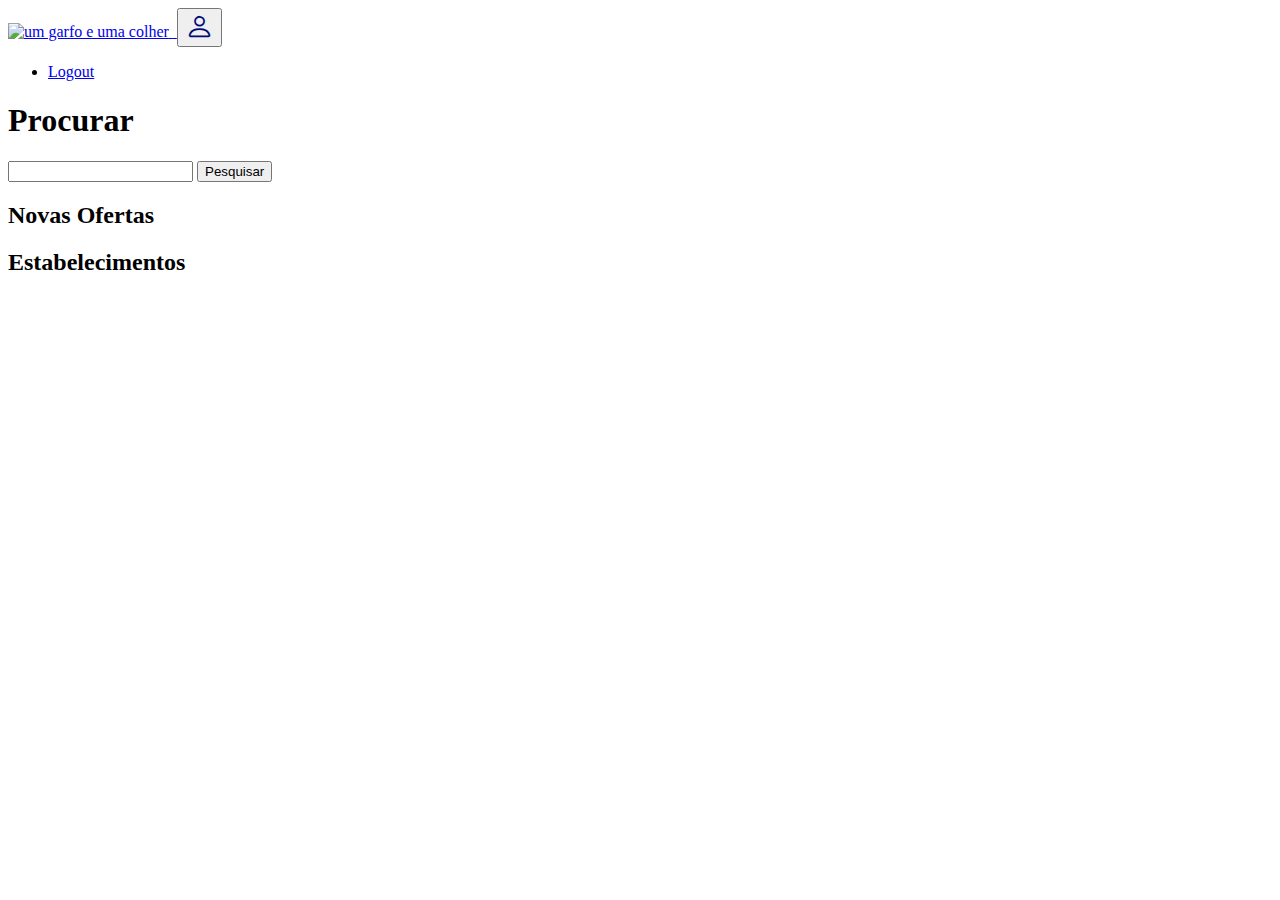
==== CompleteCRUD/src/main/resources/index.html @ b8abf097 "alterado html index.html" ====
<!DOCTYPE html>
<html lang="pt_BR">
  <head>
    <meta charset="UTF-8" />
    <meta http-equiv="X-UA-Compatible" content="IE=edge" />
    <meta name="viewport" content="width=device-width, initial-scale=1.0" />
    <link
      href="https://cdn.jsdelivr.net/npm/bootstrap@5.0.2/dist/css/bootstrap.min.css"
      rel="stylesheet"
      integrity="sha384-EVSTQN3/azprG1Anm3QDgpJLIm9Nao0Yz1ztcQTwFspd3yD65VohhpuuCOmLASjC"
      crossorigin="anonymous"
    />
    <link
      rel="stylesheet"
      href="https://cdn.jsdelivr.net/npm/bootstrap-icons@1.8.1/font/bootstrap-icons.css"
    />
    <link rel="stylesheet" href="style.css" />
    <title>O que Tem PUC Coreu</title>
  </head>
  <body>
    <div class="container">
      <header>
        <nav class="navbar navbar-expand-lg bg-white">
          <div class="container">
            <a href="#" class="navbar-brand">
              <img src="img/restaurant 1.svg" alt="um garfo e uma colher" />
              <img
                src="img/Oquetem_ PUCCoreu.svg"
                alt=""
                class="d-inline-block align-text-top"
              />
            </a>

            <button
              class="navbar-toggler"
              type="button"
              data-bs-toggle="collapse"
              data-bs-target="#navmenu"
            >
              <span
                class="bi bi-person"
                style="font-size: 1.8rem; color: #000c76"
              ></span>
            </button>

            <div class="collapse navbar-collapse" id="navmenu">
              <ul class="navbar-nav ms-auto">
                <!-- <li class="nav-item">
                  <a href="login.html" class="navbar-link">Login</a>
                </li> -->
                <li class="nav-item">
                  <a href="#" class="navbar-link" id="btn-logout">Logout</a>
                </li>
                <!-- <li class="nav-item">
                  <a href="cadastro.html" class="navbar-link"> Cadastrar</a>
                </li> -->
              </ul>
            </div>
          </div>
        </nav>
      </header>
      <main class="bg-light p-2">
        <div class="row">
          <div class="col-12 mt-3">
            <h1>Procurar</h1>
            <form class="d-flex m-3" id="search-form">
              <input
                class="form-control me-2"
                type="search"
                placeholder=""
                aria-label="Search"
                id="search-input"
              />
              <button
                class="btn btn-outline-primary"
                type="submit"
                id="btn-search"
              >
                Pesquisar
              </button>
            </form>
          </div>
        </div>
        <div class="row" id="search-display"></div>

        <div class="row">
          <!-- <div class="col-12 mt-3">
            <div>
              <h2>Localização</h2>
              <span>
                <div class="form-check">
                  <input
                    class="form-check-input"
                    type="radio"
                    name="dentro-ou-fora-puc"
                    value=""
                    id="ckb_Dentro"
                  />
                  <label class="form-check-label" for="flexCheckDefault">
                    Dentro da PUC Coração Eucaristico
                  </label>
                </div>
                <div class="form-check">
                  <input
                    class="form-check-input"
                    type="radio"
                    name="dentro-ou-fora-puc"
                    value=""
                    id="ckb_Fora"
                  />
                  <label class="form-check-label" for="flexCheckDefault">
                    Fora da PUC Coração Eucaristico
                  </label>
                </div>
              </span>
            </div>
          </div> -->
        </div>
        <div class="row">
          <div class="col-12 mt-3">
            <div class="row">
              <div class="col12 mt-2">
                <h2>Novas Ofertas</h2>
              </div>
            </div>
            <div class="row">
              <div class="col-12 mt-2">
                <div class="container-side-by-side" id="listagemProduto">
                  <!-- <div class="side-by-side">
                    <div class="card">
                      <img
                        src="img/açai.png"
                        class="card-img-top"
                        alt="copo de açaí"
                      />
                      <div class="card-body">
                        <div class="row">
                          <div class="col-4 d-flex align-items-center">
                            <img
                              src="img/açailogo.svg"
                              alt="desenho da fruta açaí"
                            />
                          </div>
                          <div class="col-8">
                            <h5 class="card-title">Açai no copo 300ml</h5>
                            <p class="card-text">R$10,00</p>
                            <p class="card-text">Açaí do Bairro</p>
                          </div>
                        </div>
                      </div>
                    </div>
                  </div> -->
                  <!-- <div class="side-by-side">
                    <div class="card">
                      <img
                        src="img/queijoquente.png"
                        class="card-img-top"
                        alt="misto quente de queijo"
                      />
                      <div class="card-body">
                        <div class="row">
                          <div class="col-4 d-flex align-items-center">
                            <img
                              src="img/hotdogao.svg"
                              alt="hot dog logo restaurante"
                            />
                          </div>
                          <div class="col-8">
                            <h5 class="card-title">Queijo Quente na chapa</h5>
                            <p class="card-text">R$5,50</p>
                            <p class="card-text">Hot Dogão</p>
                          </div>
                        </div>
                      </div>
                    </div>
                  </div> -->
                  <!-- <div class="side-by-side">
                    <div class="card">
                      <img
                        src="img/hotdog.png"
                        class="card-img-top"
                        alt="cachorro quente"
                      />
                      <div class="card-body">
                        <div class="row">
                          <div class="col-4 d-flex align-items-center">
                            <img
                              src="img/hotdogao.svg"
                              alt="hot dog logo restaurante"
                            />
                          </div>
                          <div class="col-8">
                            <h5 class="card-title">Cachorro Quente completo</h5>
                            <p class="card-text">R$8,00</p>
                            <p class="card-text">Hot Dogão</p>
                          </div>
                        </div>
                      </div>
                    </div>
                  </div> -->
                  <!-- <div class="side-by-side">
                    <div class="card">
                      <img
                        src="img/coxinha.jpg"
                        class="card-img-top"
                        alt="uma coxinha de frango"
                      />
                      <div class="card-body">
                        <div class="row">
                          <div class="col-4 d-flex align-items-center">
                            <img src="img/paladar.svg" alt="palavra paladar" />
                          </div>
                          <div class="col-8">
                            <h5 class="card-title">Coxinha com catupiry</h5>
                            <p class="card-text">R$4,50</p>
                            <p class="card-text">Paladar</p>
                          </div>
                        </div>
                      </div>
                    </div>
                  </div> -->
                </div>
              </div>
            </div>
          </div>
        </div>
        <div class="row">
          <div class="col-12 mt-3">
            <div class="row d-flex justify-content-center">
              <div class="col12 mt-2">
                <h2>Estabelecimentos</h2>
              </div>

              <div class="row" id="listagem">
                <!-- Listing restaurants here -->
              </div>

              <!--<div class="row">
                <div class="col-6 bg-white p-1 border border-light border-5">
                  <div class="row">
                    <div
                      class="col-12 d-flex justify-content-center align-items-center"
                    >
                      <img src="img/paladar.svg" alt="palavra paladar" />
                    </div>
                    <div class="row">
                      <div class="col-12 mt-2">
                        <h6>Cantina Paladar</h6>
                        <span>
                          <i class="bi bi-star-fill"></i>
                          <i class="bi bi-star-fill"></i>
                          <i class="bi bi-star-fill"></i>
                          <i class="bi bi-star-fill"></i>
                          <i class="bi bi-star"></i>
                        </span>
                        <p>Almoço sem balança, saladas, carnes, salgados.</p>
                        <p>Atrás do prédio 9, ao lado do prédio 11.</p>
                      </div>
                    </div>
                  </div>
                </div>
                <div class="col-6 bg-white p-1 border border-light border-5">
                  <div class="row">
                    <div
                      class="col-12 d-flex justify-content-center align-items-center"
                    >
                      <img
                        src="img/hotdogao.svg"
                        alt="desenho de um cachorro quente"
                      />
                    </div>
                    <div class="row">
                      <div class="col-12 mt-2">
                        <h6>Hot Dogão</h6>
                        <span>
                          <i class="bi bi-star-fill"></i>
                          <i class="bi bi-star-fill"></i>
                          <i class="bi bi-star-fill"></i>
                          <i class="bi bi-star-fill"></i>
                          <i class="bi bi-star-fill"></i>
                        </span>
                        <p>Sanduiches, sucos e salgados.</p>
                        <p>Portaria 6.</p>
                      </div>
                    </div>
                  </div>
                </div>
              </div>-->

              <!-- <div class="row">
                <div class="col-6 bg-white p-1 border border-light border-5">
                  <div class="row">
                    <div
                      class="col-12 d-flex justify-content-center align-items-center"
                    >
                      <img src="img/açailogo.svg" alt="desenho da fruta açai" />
                    </div>
                    <div class="row">
                      <div class="col-12 mt-2">
                        <h6>Açai Top</h6>
                        <span>
                          <i class="bi bi-star-fill"></i>
                          <i class="bi bi-star-fill"></i>
                          <i class="bi bi-star-fill"></i>
                          <i class="bi bi-star-fill"></i>
                          <i class="bi bi-star"></i>
                        </span>
                        <p>Açaí, sorvetes, vitaminas e sucos.</p>
                        <p>Próximo à Portaria 3.</p>
                      </div>
                    </div>
                  </div>
                </div>
                <div class="col-6 bg-white p-1 border border-light border-5">
                  <div class="row">
                    <div
                      class="col-12 d-flex justify-content-center align-items-center"
                    >
                      <img
                        src="img/saborearte.svg"
                        alt="coxinha sobre as palavras sabor e arte"
                      />
                    </div>
                    <div class="row">
                      <div class="col-12 mt-2">
                        <h6>Sabor e Arte</h6>
                        <span>
                          <i class="bi bi-star-fill"></i>
                          <i class="bi bi-star-fill"></i>
                          <i class="bi bi-star-fill"></i>
                          <i class="bi bi-star-fill"></i>
                          <i class="bi bi-star-fill"></i>
                        </span>
                        <p>Sanduiches naturais, sucos e salgados.</p>
                        <p>Pracinha do Coreu.</p>
                      </div>
                    </div>
                  </div>
                </div>
              </div> -->
            </div>
          </div>
        </div>
      </main>
    </div>

    <script
      src="https://cdn.jsdelivr.net/npm/bootstrap@5.0.2/dist/js/bootstrap.bundle.min.js"
      integrity="sha384-MrcW6ZMFYlzcLA8Nl+NtUVF0sA7MsXsP1UyJoMp4YLEuNSfAP+JcXn/tWtIaxVXM"
      crossorigin="anonymous"
    ></script>
    
    <script src="js/listagem.js"></script>
    <script src="js/searchbar.js"></script>
  </body>
</html>
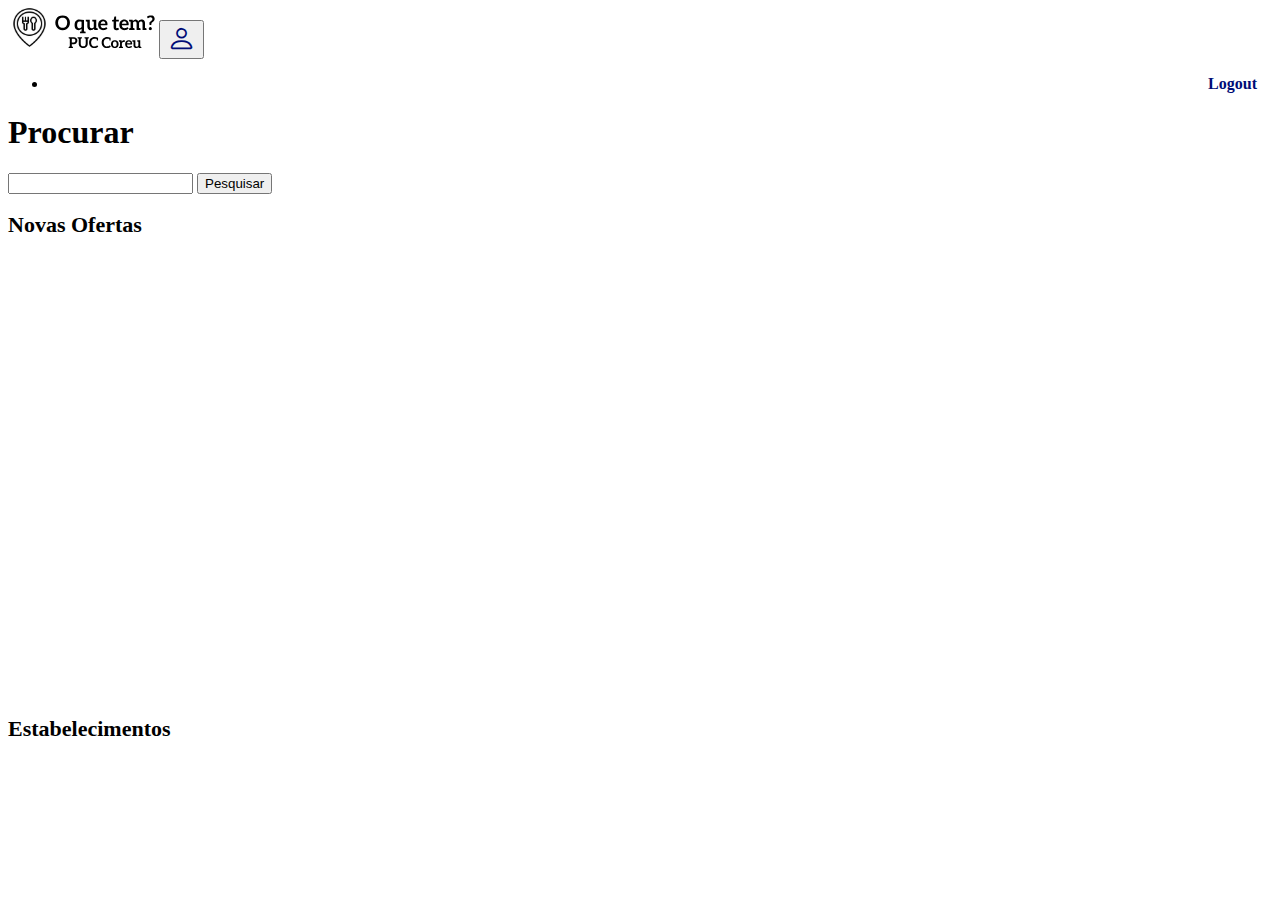
==== commit 15043d92: "listing restaurants" ====
--- a/CompleteCRUD/src/main/resources/index.html
+++ b/CompleteCRUD/src/main/resources/index.html
@@ -5,16 +5,16 @@
     <meta http-equiv="X-UA-Compatible" content="IE=edge" />
     <meta name="viewport" content="width=device-width, initial-scale=1.0" />
     <link
-      href="https://cdn.jsdelivr.net/npm/bootstrap@5.0.2/dist/css/bootstrap.min.css"
+      href="https://cdn.jsdelivr.net/npm/bootstrap@5.2.2/dist/css/bootstrap.min.css"
       rel="stylesheet"
-      integrity="sha384-EVSTQN3/azprG1Anm3QDgpJLIm9Nao0Yz1ztcQTwFspd3yD65VohhpuuCOmLASjC"
+      integrity="sha384-Zenh87qX5JnK2Jl0vWa8Ck2rdkQ2Bzep5IDxbcnCeuOxjzrPF/et3URy9Bv1WTRi"
       crossorigin="anonymous"
     />
     <link
       rel="stylesheet"
       href="https://cdn.jsdelivr.net/npm/bootstrap-icons@1.8.1/font/bootstrap-icons.css"
     />
-    <link rel="stylesheet" href="style.css" />
+    <link rel="stylesheet" href="CSS/style.css" />
     <title>O que Tem PUC Coreu</title>
   </head>
   <body>
@@ -23,9 +23,9 @@
         <nav class="navbar navbar-expand-lg bg-white">
           <div class="container">
             <a href="#" class="navbar-brand">
-              <img src="img/restaurant 1.svg" alt="um garfo e uma colher" />
+              <img src="images/restaurant 1.svg" alt="um garfo e uma colher" />
               <img
-                src="img/Oquetem_ PUCCoreu.svg"
+                src="images/Oquetem_ PUCCoreu.svg"
                 alt=""
                 class="d-inline-block align-text-top"
               />
@@ -345,11 +345,11 @@
     </div>
 
     <script
-      src="https://cdn.jsdelivr.net/npm/bootstrap@5.0.2/dist/js/bootstrap.bundle.min.js"
-      integrity="sha384-MrcW6ZMFYlzcLA8Nl+NtUVF0sA7MsXsP1UyJoMp4YLEuNSfAP+JcXn/tWtIaxVXM"
+      src="https://cdn.jsdelivr.net/npm/bootstrap@5.2.2/dist/js/bootstrap.bundle.min.js"
+      integrity="sha384-OERcA2EqjJCMA+/3y+gxIOqMEjwtxJY7qPCqsdltbNJuaOe923+mo//f6V8Qbsw3"
       crossorigin="anonymous"
     ></script>
-    
+
     <script src="js/listagem.js"></script>
     <script src="js/searchbar.js"></script>
   </body>
--- a/CompleteCRUD/src/main/resources/CSS/style.css
+++ b/CompleteCRUD/src/main/resources/CSS/style.css
@@ -0,0 +1,95 @@
+@import url("https://fonts.googleapis.com/css?family=Roboto:400,700,900|Aleo:700");
+
+.initial-screen {
+  background-image: url("img/pucentrada1.jpg");
+  background-color: #cccccc;
+  background-position: center;
+  background-size: cover;
+  height: 100vh;
+}
+
+.bk-color-blue {
+  background-color: #000c76;
+  border: solid 1px #000c76;
+  font-size: 15px;
+  border-radius: 8px;
+  min-width: 150px;
+  min-height: 50px;
+  font-weight: 600;
+}
+
+.bk-color-white {
+  background-color: white;
+  color: #000c76;
+  border: solid 2px #000c76;
+  border-radius: 8px;
+  min-width: 150px;
+  font-size: 15px;
+  min-height: 50px;
+}
+
+.bk-color-blue-sm {
+  background-color: #000c76;
+  border: solid 1px #000c76;
+  font-size: 13px;
+  border-radius: 8px;
+  min-width: 100px;
+  min-height: 40px;
+  font-weight: 600;
+}
+
+h3 {
+  font-size: 19px;
+  color: #000c76;
+  font-weight: 600;
+}
+
+a {
+  text-decoration: none;
+  color: #000c76;
+  margin-top: 10px;
+}
+
+a.navbar-link {
+  margin-right: 15px;
+  display: flex;
+  justify-content: end;
+  font-weight: 600;
+}
+
+h2 {
+  font-size: 22px;
+  margin-bottom: 10px;
+  font-weight: 600;
+}
+
+.side-by-side {
+  width: 300px;
+  min-width: 250px;
+  margin: 5px;
+}
+
+.container-side-by-side {
+  width: auto;
+  height: 450px;
+  overflow-x: scroll;
+  overflow-y: hidden;
+  display: flex;
+}
+
+.card-img,
+.card-img-bottom,
+.card-img-top {
+  height: 240px;
+}
+
+.link-cadastro {
+  font-size: 12px;
+  color: rgb(0, 132, 255);
+  font-weight: 600;
+}
+.profile {
+  font-size: 12px;
+  color: #000c76;
+  font-weight: 600;
+}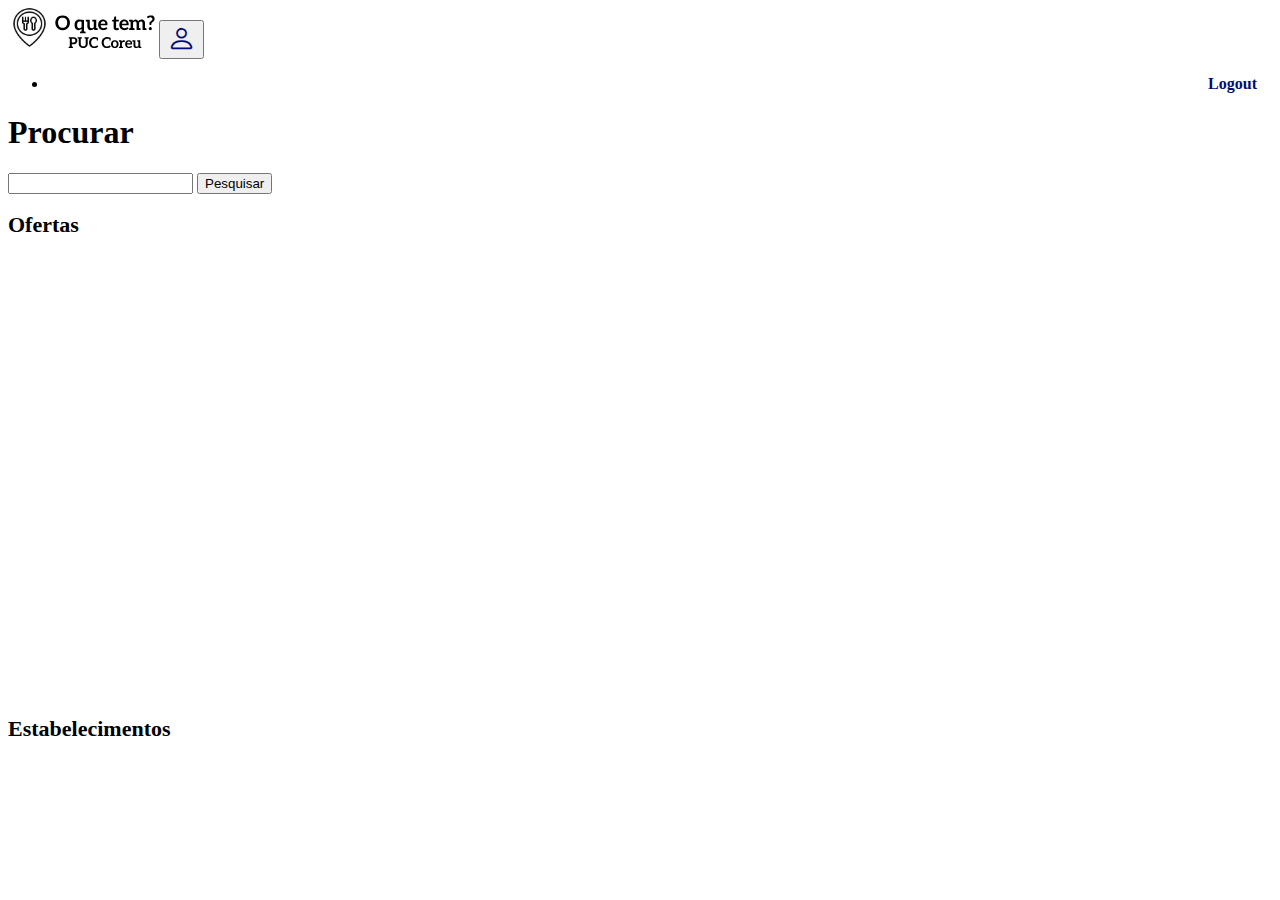
==== commit 190102d6: "listagem de produtos" ====
--- a/CompleteCRUD/src/main/resources/index.html
+++ b/CompleteCRUD/src/main/resources/index.html
@@ -120,7 +120,7 @@
           <div class="col-12 mt-3">
             <div class="row">
               <div class="col12 mt-2">
-                <h2>Novas Ofertas</h2>
+                <h2>Ofertas</h2>
               </div>
             </div>
             <div class="row">
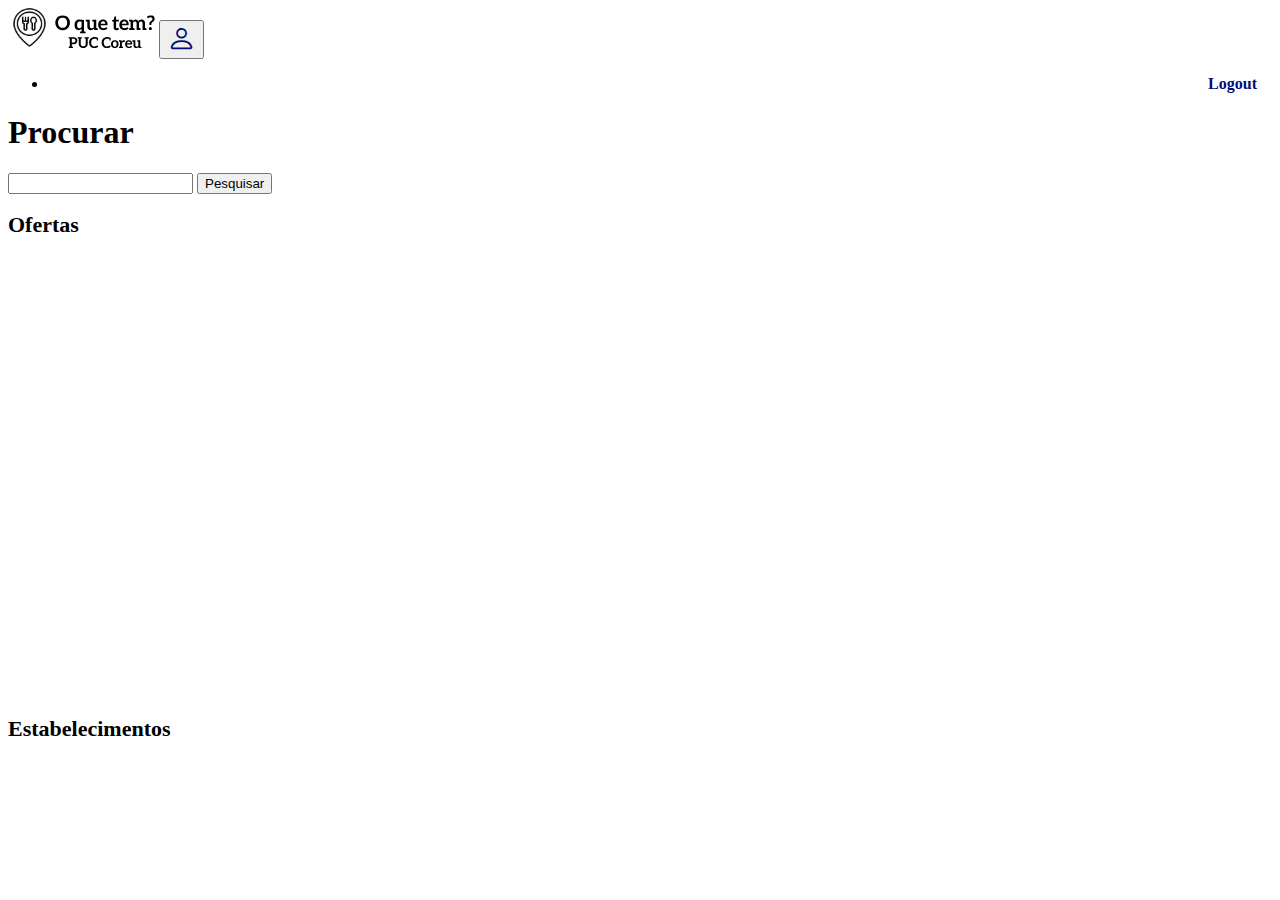
==== commit 968ca416: "search bar página principal" ====
--- a/CompleteCRUD/src/main/resources/index.html
+++ b/CompleteCRUD/src/main/resources/index.html
@@ -70,6 +70,7 @@
                 placeholder=""
                 aria-label="Search"
                 id="search-input"
+                name="search"
               />
               <button
                 class="btn btn-outline-primary"
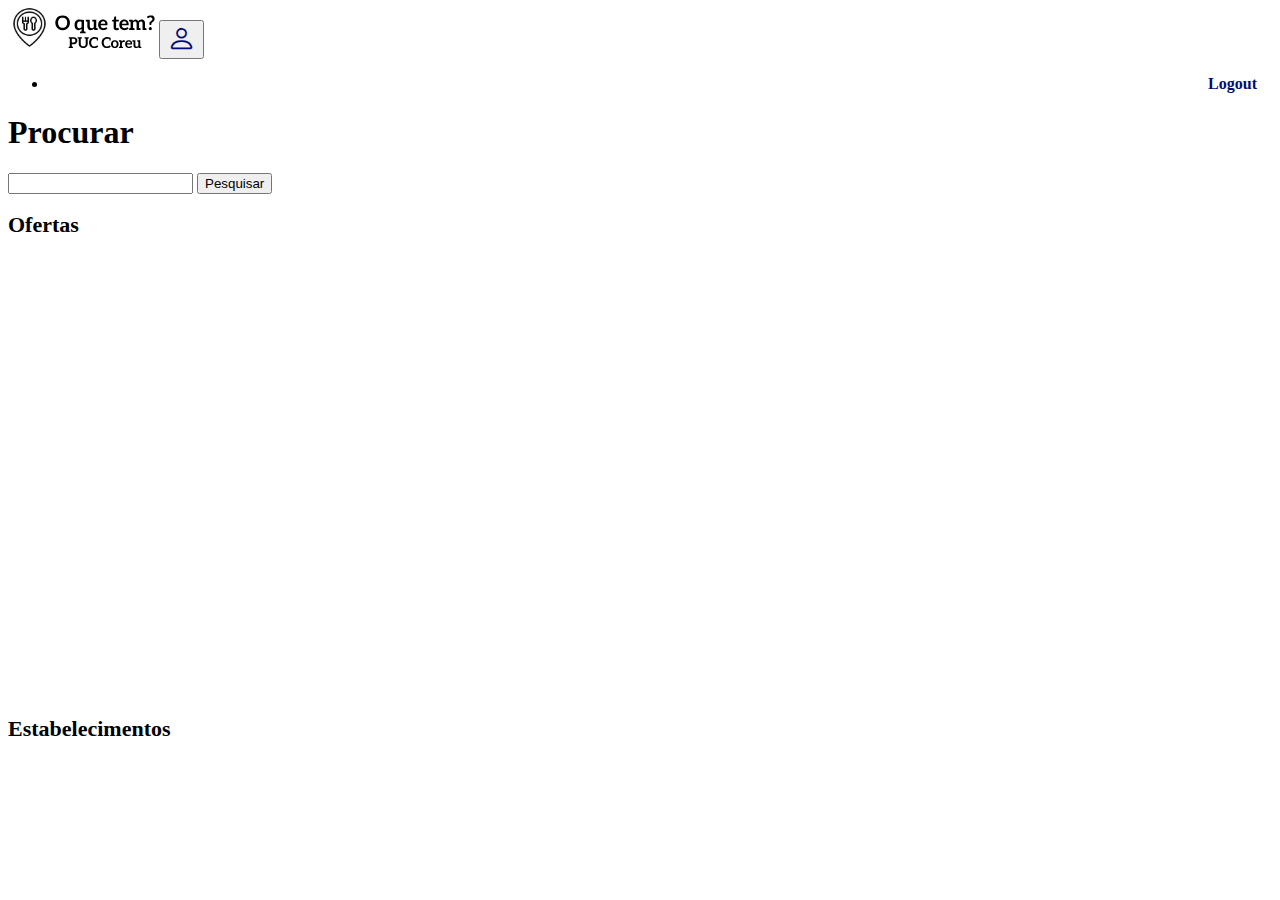
==== commit bc843f14: "Alterado html da index + adicionado comentários" ====
--- a/CompleteCRUD/src/main/resources/index.html
+++ b/CompleteCRUD/src/main/resources/index.html
@@ -352,6 +352,5 @@
     ></script>
 
     <script src="js/listagem.js"></script>
-    <script src="js/searchbar.js"></script>
   </body>
 </html>
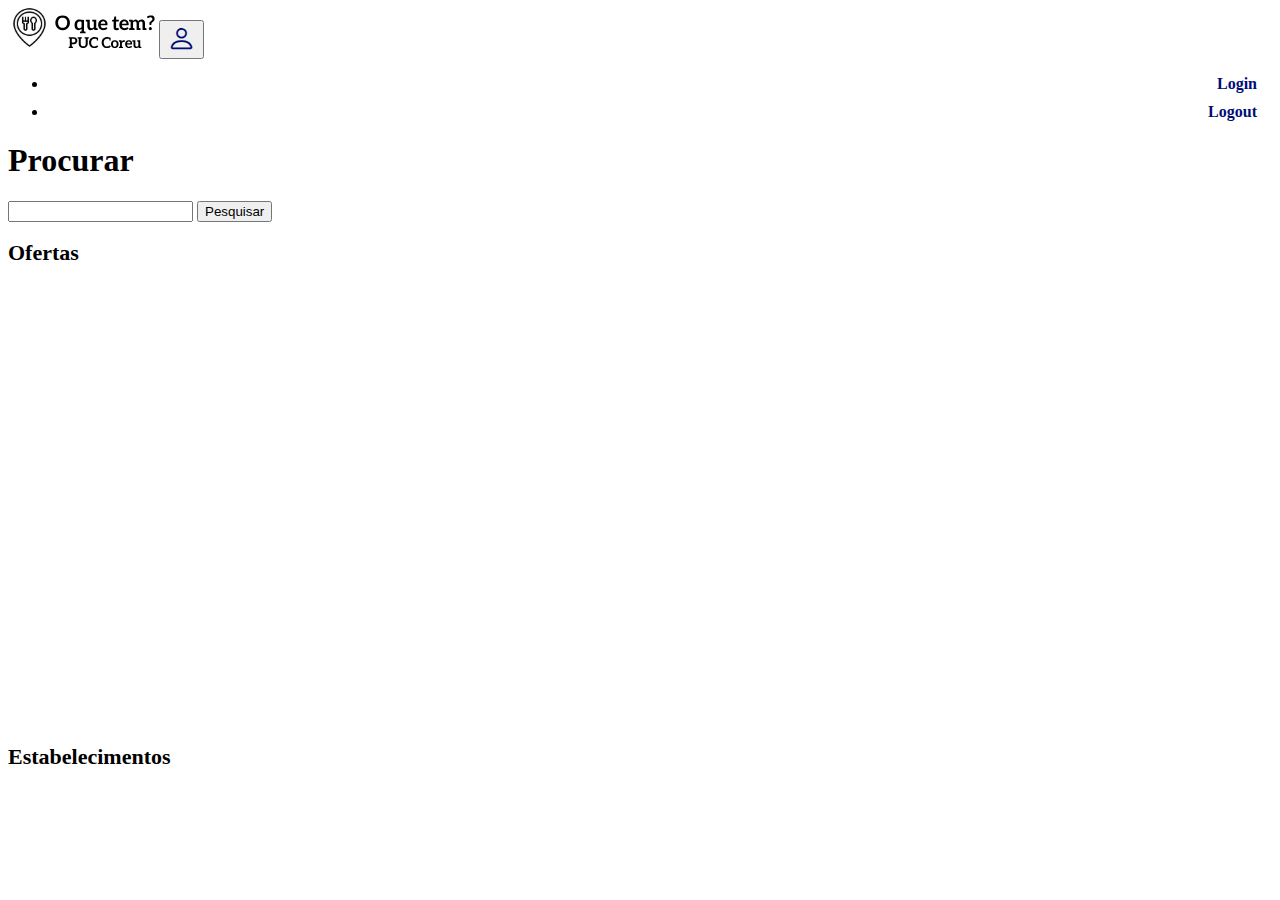
==== commit e3eefc22: "alterada oferta.java para nova tabela" ====
--- a/CompleteCRUD/src/main/resources/index.html
+++ b/CompleteCRUD/src/main/resources/index.html
@@ -45,9 +45,9 @@
 
             <div class="collapse navbar-collapse" id="navmenu">
               <ul class="navbar-nav ms-auto">
-                <!-- <li class="nav-item">
-                  <a href="login.html" class="navbar-link">Login</a>
-                </li> -->
+                <li class="nav-item">
+                  <a href="HTML/login.html" class="navbar-link">Login</a>
+                </li>
                 <li class="nav-item">
                   <a href="#" class="navbar-link" id="btn-logout">Logout</a>
                 </li>
--- a/CompleteCRUD/src/main/resources/CSS/style.css
+++ b/CompleteCRUD/src/main/resources/CSS/style.css
@@ -23,7 +23,7 @@
   color: #000c76;
   border: solid 2px #000c76;
   border-radius: 8px;
-  min-width: 150px;
+  min-width: 100px;
   font-size: 15px;
   min-height: 50px;
 }
@@ -92,4 +92,4 @@
   font-size: 12px;
   color: #000c76;
   font-weight: 600;
-}+}
